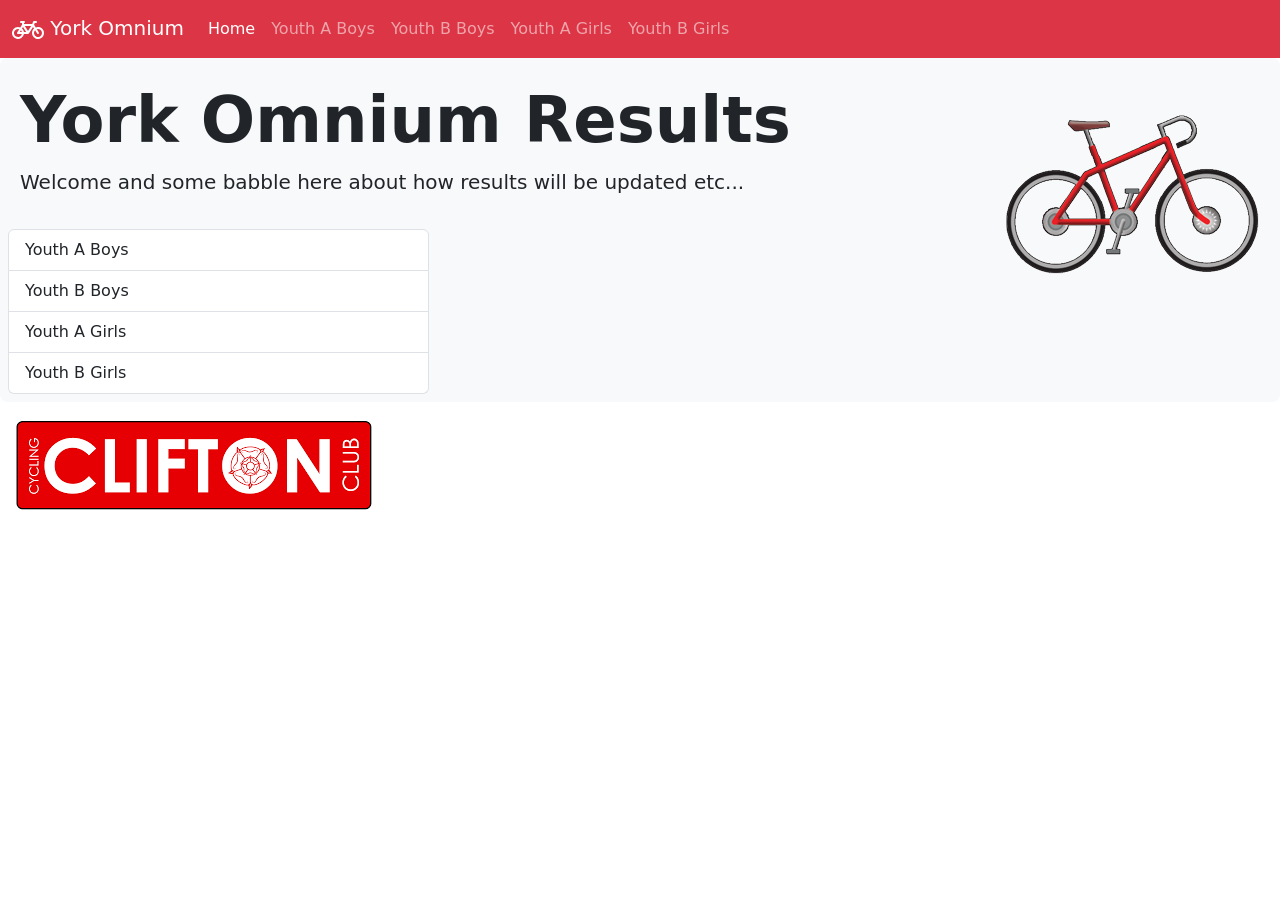
==== index.html @ 7e117fd5 "Update clifton image size" ====
<!doctype html>
<html lang="en">
  <head>
    <title>York Omnium 2022</title>
    <meta charset="utf-8">
    <meta name="viewport" content="width=device-width, initial-scale=1">
    <meta name="description" content="York Omnium 2022">

    <link rel="icon" type="image/x-icon" href="favicon.ico">
    <link href="main.css" rel="stylesheet" />
    <link href="https://cdn.jsdelivr.net/npm/bootstrap@5.2.0-beta1/dist/css/bootstrap.min.css" rel="stylesheet" integrity="sha384-0evHe/X+R7YkIZDRvuzKMRqM+OrBnVFBL6DOitfPri4tjfHxaWutUpFmBp4vmVor" crossorigin="anonymous">
    <script src="https://cdn.jsdelivr.net/npm/bootstrap@5.2.0-beta1/dist/js/bootstrap.bundle.min.js" integrity="sha384-pprn3073KE6tl6bjs2QrFaJGz5/SUsLqktiwsUTF55Jfv3qYSDhgCecCxMW52nD2" crossorigin="anonymous"></script>
</head>

<body>
    <nav class="navbar navbar-expand-md navbar-dark bg-danger">
        <div class="container-fluid">
          <a href="./" class="navbar-brand">
            <svg xmlns="http://www.w3.org/2000/svg" width="32" height="32" fill="currentColor" class="bi bi-bicycle" viewBox="0 0 16 16">
              <path d="M4 4.5a.5.5 0 0 1 .5-.5H6a.5.5 0 0 1 0 1v.5h4.14l.386-1.158A.5.5 0 0 1 11 4h1a.5.5 0 0 1 0 1h-.64l-.311.935.807 1.29a3 3 0 1 1-.848.53l-.508-.812-2.076 3.322A.5.5 0 0 1 8 10.5H5.959a3 3 0 1 1-1.815-3.274L5 5.856V5h-.5a.5.5 0 0 1-.5-.5zm1.5 2.443-.508.814c.5.444.85 1.054.967 1.743h1.139L5.5 6.943zM8 9.057 9.598 6.5H6.402L8 9.057zM4.937 9.5a1.997 1.997 0 0 0-.487-.877l-.548.877h1.035zM3.603 8.092A2 2 0 1 0 4.937 10.5H3a.5.5 0 0 1-.424-.765l1.027-1.643zm7.947.53a2 2 0 1 0 .848-.53l1.026 1.643a.5.5 0 1 1-.848.53L11.55 8.623z"/>
            </svg>
            York Omnium
          </a>
          <button class="navbar-toggler" type="button" data-bs-toggle="collapse" data-bs-target="#navbarCollapse" aria-controls="navbarCollapse" aria-expanded="false" aria-label="Toggle navigation">
            <span class="navbar-toggler-icon"></span>
          </button>
          <div class="collapse navbar-collapse" id="navbarCollapse">
            <ul class="navbar-nav me-auto mb-2 mb-md-0">
              <li class="nav-item">
                <a class="nav-link active" aria-current="page" href="./">Home</a>
              </li>
              <li class="nav-item">
                <a class="nav-link" href="./youth-a-boys.html">Youth A Boys</a>
              </li>
              <li class="nav-item">
                <a class="nav-link" href="./youth-b-boys.html">Youth B Boys</a>
              </li>
              <li class="nav-item">
                <a class="nav-link" href="./youth-a-girls.html">Youth A Girls</a>
              </li>
              <li class="nav-item">
                <a class="nav-link" href="./youth-b-girls.html">Youth B Girls</a>
              </li>
            </ul>
          </div>
        </div>
      </nav>

      <main>
        <div id="intro" class="p-2 bg-light rounded-3">
            <div class="container-fluid py-3">
              <h1 class="display-3 fw-bold">York Omnium Results</h1>
              <p class="col-md-8 fs-5">Welcome and some babble here about how results will be updated etc...</p>
            </div>

            <div class="list-group col-md-4">
                <a href="./youth-a-boys.html" class="list-group-item list-group-item-action">Youth A Boys</a>
                <a href="./youth-b-boys.html" class="list-group-item list-group-item-action">Youth B Boys</a>
                <a href="./youth-a-girls.html" class="list-group-item list-group-item-action">Youth A Girls</a>
                <a href="./youth-b-girls.html" class="list-group-item list-group-item-action">Youth B Girls</a>
              </div>
          </div>
      </main>

      <footer class="footer">
          <img src="images/clifton-cc.png" />
      </footer>
</body>

</html>
---- main.css ----
@media only screen and (orientation: portrait) and (max-width: 640px) {
  table td:nth-child(2),
  table th:nth-child(2),
  table td:nth-child(4),
  table th:nth-child(4),
  table td:nth-child(7),
  table th:nth-child(7),
  table td:nth-child(8),
  table th:nth-child(8),
  table td:nth-child(9),
  table th:nth-child(9),
  table td:nth-child(10),
  table th:nth-child(10),
  table td:nth-child(11),
  table th:nth-child(11),
  table td:nth-child(12),
  table th:nth-child(12) { display: none; }
}

.table-condensed {
  font-size: 90%;
}

.table-condensed td, .table-condensed th {
  padding: 0.25rem 0.25rem
}

@media only screen and (min-width: 768px) {
    main #intro  {
      background-image: url('images/bike.png');
      background-position: top 10px right 20px;
      background-repeat: no-repeat;
    }
}

@media only screen and (orientation: landscape) and (min-width: 640px) {
  #orientationInfo {
    display: none;
  }
}

@media only screen and (orientation: portrait) and (max-width: 640px) {
  #orientationInfo {
    display: block;
    font-size: 90%;
  }
}

.navbar div > a > svg {
  vertical-align: top;
}

@media (max-width: 400px) {
  body footer img {
    width: 100%;
  }
}

footer img {
  width: 388px;
}
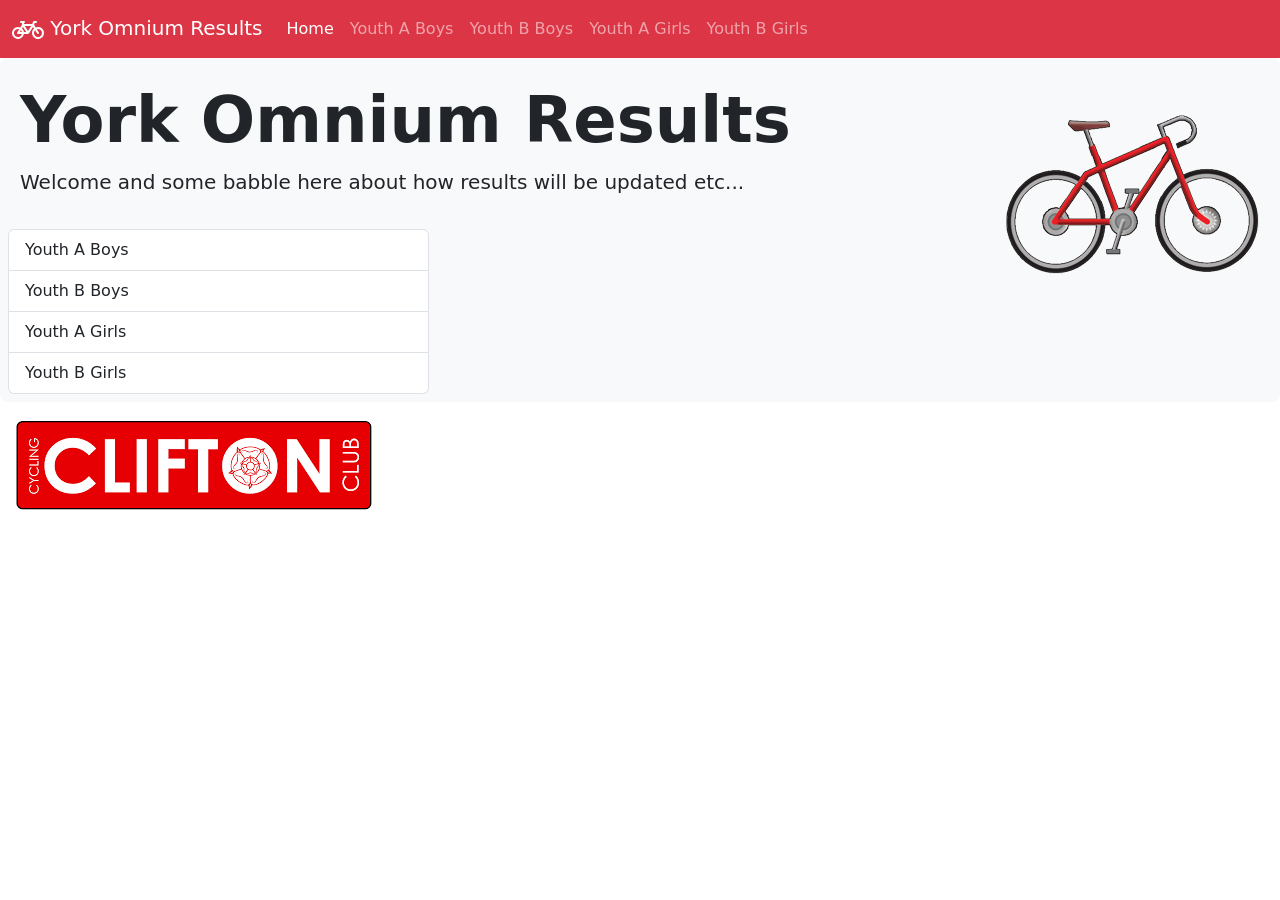
==== commit d8198ecf: "Update title" ====
--- a/index.html
+++ b/index.html
@@ -19,7 +19,7 @@
             <svg xmlns="http://www.w3.org/2000/svg" width="32" height="32" fill="currentColor" class="bi bi-bicycle" viewBox="0 0 16 16">
               <path d="M4 4.5a.5.5 0 0 1 .5-.5H6a.5.5 0 0 1 0 1v.5h4.14l.386-1.158A.5.5 0 0 1 11 4h1a.5.5 0 0 1 0 1h-.64l-.311.935.807 1.29a3 3 0 1 1-.848.53l-.508-.812-2.076 3.322A.5.5 0 0 1 8 10.5H5.959a3 3 0 1 1-1.815-3.274L5 5.856V5h-.5a.5.5 0 0 1-.5-.5zm1.5 2.443-.508.814c.5.444.85 1.054.967 1.743h1.139L5.5 6.943zM8 9.057 9.598 6.5H6.402L8 9.057zM4.937 9.5a1.997 1.997 0 0 0-.487-.877l-.548.877h1.035zM3.603 8.092A2 2 0 1 0 4.937 10.5H3a.5.5 0 0 1-.424-.765l1.027-1.643zm7.947.53a2 2 0 1 0 .848-.53l1.026 1.643a.5.5 0 1 1-.848.53L11.55 8.623z"/>
             </svg>
-            York Omnium
+            York Omnium Results
           </a>
           <button class="navbar-toggler" type="button" data-bs-toggle="collapse" data-bs-target="#navbarCollapse" aria-controls="navbarCollapse" aria-expanded="false" aria-label="Toggle navigation">
             <span class="navbar-toggler-icon"></span>
--- a/main.css
+++ b/main.css
@@ -58,4 +58,10 @@
 
 footer img {
   width: 388px;
+}
+
+@media (max-width: 575.98px) {
+  #reloadText {
+    display: none;
+  }
 }
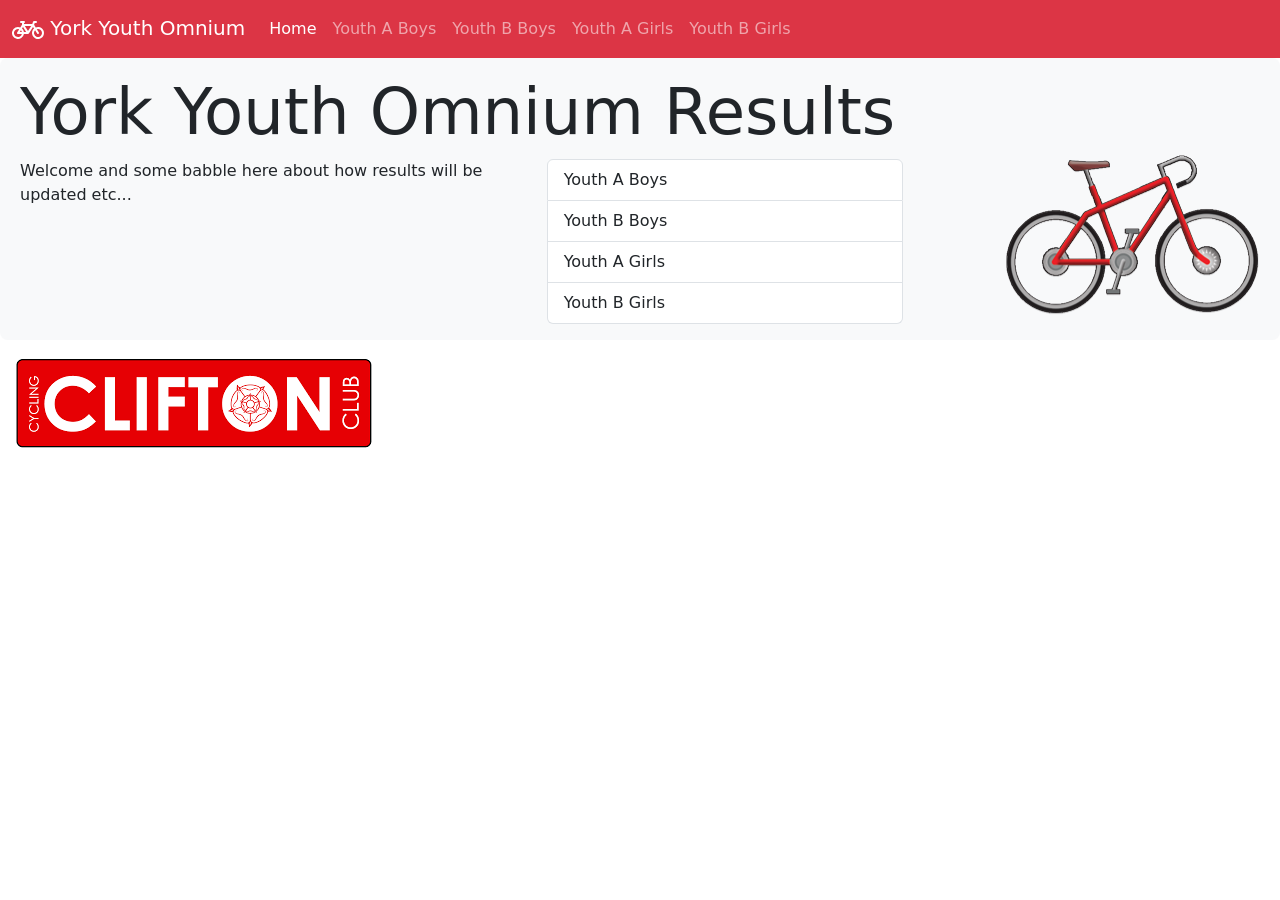
==== commit be4089e3: "Add youth to titles" ====
--- a/index.html
+++ b/index.html
@@ -1,7 +1,7 @@
 <!doctype html>
 <html lang="en">
   <head>
-    <title>York Omnium 2022</title>
+    <title>York Youth Omnium 2022</title>
     <meta charset="utf-8">
     <meta name="viewport" content="width=device-width, initial-scale=1">
     <meta name="description" content="York Omnium 2022">
@@ -19,7 +19,7 @@
             <svg xmlns="http://www.w3.org/2000/svg" width="32" height="32" fill="currentColor" class="bi bi-bicycle" viewBox="0 0 16 16">
               <path d="M4 4.5a.5.5 0 0 1 .5-.5H6a.5.5 0 0 1 0 1v.5h4.14l.386-1.158A.5.5 0 0 1 11 4h1a.5.5 0 0 1 0 1h-.64l-.311.935.807 1.29a3 3 0 1 1-.848.53l-.508-.812-2.076 3.322A.5.5 0 0 1 8 10.5H5.959a3 3 0 1 1-1.815-3.274L5 5.856V5h-.5a.5.5 0 0 1-.5-.5zm1.5 2.443-.508.814c.5.444.85 1.054.967 1.743h1.139L5.5 6.943zM8 9.057 9.598 6.5H6.402L8 9.057zM4.937 9.5a1.997 1.997 0 0 0-.487-.877l-.548.877h1.035zM3.603 8.092A2 2 0 1 0 4.937 10.5H3a.5.5 0 0 1-.424-.765l1.027-1.643zm7.947.53a2 2 0 1 0 .848-.53l1.026 1.643a.5.5 0 1 1-.848.53L11.55 8.623z"/>
             </svg>
-            York Omnium Results
+            York Youth Omnium
           </a>
           <button class="navbar-toggler" type="button" data-bs-toggle="collapse" data-bs-target="#navbarCollapse" aria-controls="navbarCollapse" aria-expanded="false" aria-label="Toggle navigation">
             <span class="navbar-toggler-icon"></span>
@@ -48,22 +48,27 @@
 
       <main>
         <div id="intro" class="p-2 bg-light rounded-3">
-            <div class="container-fluid py-3">
-              <h1 class="display-3 fw-bold">York Omnium Results</h1>
-              <p class="col-md-8 fs-5">Welcome and some babble here about how results will be updated etc...</p>
+            <div class="container-fluid py-2">
+              <h1 class="display-3">York Youth Omnium Results</h1>
+              <div class="row">
+                <div class="col-md-5">
+                  <p class="">Welcome and some babble here about how results will be updated etc...</p>
+                </div>
+                <div class="col-md-7">
+                  <div class="list-group col-md-6">
+                    <a href="./youth-a-boys.html" class="list-group-item list-group-item-action">Youth A Boys</a>
+                    <a href="./youth-b-boys.html" class="list-group-item list-group-item-action">Youth B Boys</a>
+                    <a href="./youth-a-girls.html" class="list-group-item list-group-item-action">Youth A Girls</a>
+                    <a href="./youth-b-girls.html" class="list-group-item list-group-item-action">Youth B Girls</a>
+                  </div>
+                </div>
             </div>
-
-            <div class="list-group col-md-4">
-                <a href="./youth-a-boys.html" class="list-group-item list-group-item-action">Youth A Boys</a>
-                <a href="./youth-b-boys.html" class="list-group-item list-group-item-action">Youth B Boys</a>
-                <a href="./youth-a-girls.html" class="list-group-item list-group-item-action">Youth A Girls</a>
-                <a href="./youth-b-girls.html" class="list-group-item list-group-item-action">Youth B Girls</a>
-              </div>
+            </div>
           </div>
       </main>
 
       <footer class="footer">
-          <img src="images/clifton-cc.png" />
+          <img class="img-fluid" src="images/clifton-cc.png" alt="Clifton CC Logo" />
       </footer>
 </body>
 
--- a/main.css
+++ b/main.css
@@ -1,4 +1,4 @@
-@media only screen and (orientation: portrait) and (max-width: 640px) {
+@media only screen and (max-width: 640px) {
   table td:nth-child(2),
   table th:nth-child(2),
   table td:nth-child(4),
@@ -17,51 +17,47 @@
   table th:nth-child(12) { display: none; }
 }
 
-.table-condensed {
+#resultsTable {
   font-size: 90%;
-}
-
-.table-condensed td, .table-condensed th {
-  padding: 0.25rem 0.25rem
 }
 
 @media only screen and (min-width: 768px) {
     main #intro  {
       background-image: url('images/bike.png');
-      background-position: top 10px right 20px;
+      background-position: top 50px right 20px;
       background-repeat: no-repeat;
     }
 }
 
-@media only screen and (orientation: landscape) and (min-width: 640px) {
+#orientationInfo {
+  display: block;
+  font-size: 90%;
+}
+
+@media only screen and (min-width: 640px) {
   #orientationInfo {
     display: none;
   }
 }
 
-@media only screen and (orientation: portrait) and (max-width: 640px) {
-  #orientationInfo {
-    display: block;
-    font-size: 90%;
-  }
+#orientationInfo {
+  padding: 7px 10px 6px 10px;
+}
+
+#orientationInfo button {
+  top: -10px;
 }
 
 .navbar div > a > svg {
   vertical-align: top;
 }
 
-@media (max-width: 400px) {
-  body footer img {
-    width: 100%;
-  }
-}
-
-footer img {
-  width: 388px;
-}
-
 @media (max-width: 575.98px) {
   #reloadText {
     display: none;
   }
+}
+
+#lastUpdated {
+  font-size: 80%;
 }
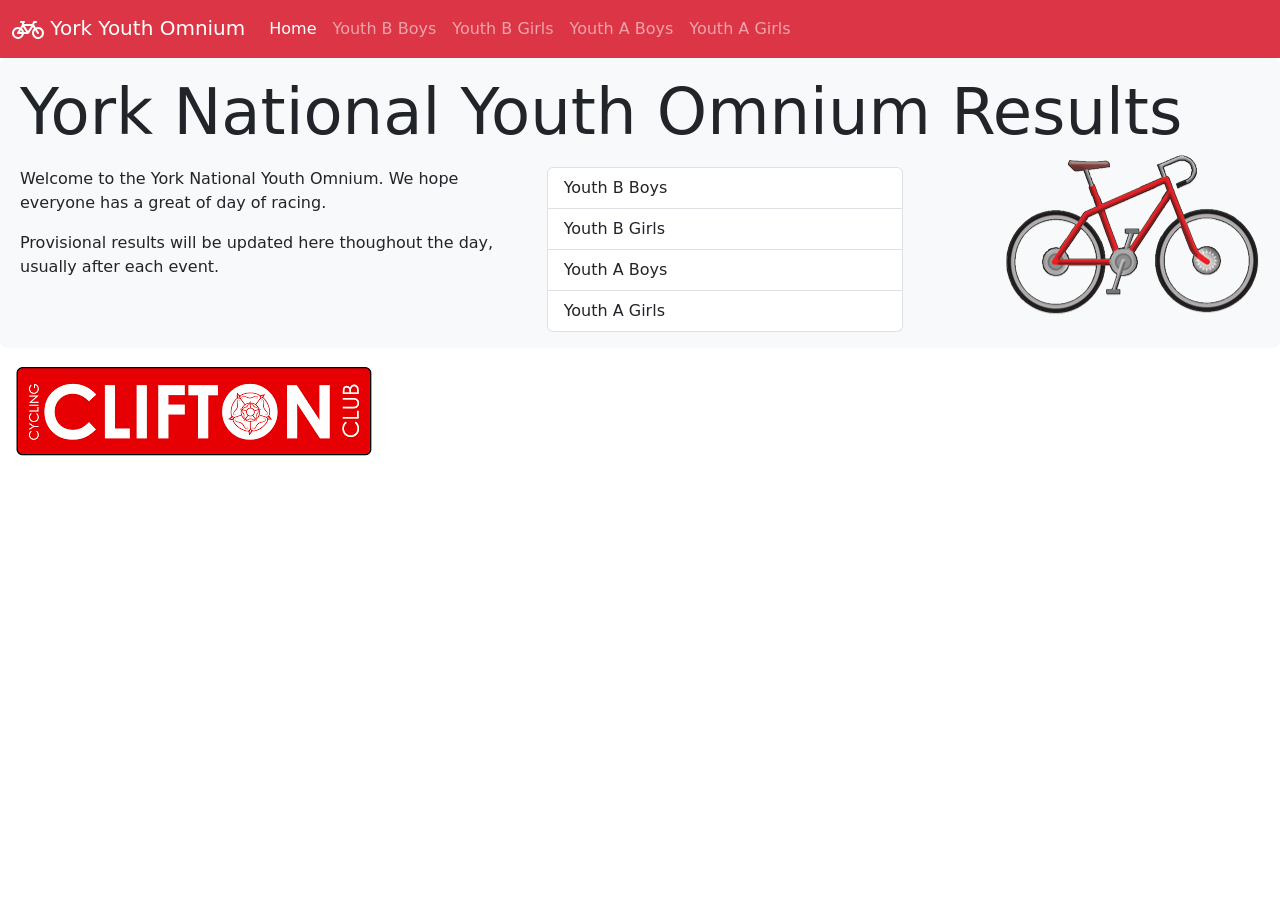
==== commit 0270e3a7: "Update riders" ====
--- a/index.html
+++ b/index.html
@@ -30,16 +30,16 @@
                 <a class="nav-link active" aria-current="page" href="./">Home</a>
               </li>
               <li class="nav-item">
+                <a class="nav-link" href="./youth-b-boys.html">Youth B Boys</a>
+              </li>
+              <li class="nav-item">
+                <a class="nav-link" href="./youth-b-girls.html">Youth B Girls</a>
+              </li>
+              <li class="nav-item">
                 <a class="nav-link" href="./youth-a-boys.html">Youth A Boys</a>
               </li>
               <li class="nav-item">
-                <a class="nav-link" href="./youth-b-boys.html">Youth B Boys</a>
-              </li>
-              <li class="nav-item">
                 <a class="nav-link" href="./youth-a-girls.html">Youth A Girls</a>
-              </li>
-              <li class="nav-item">
-                <a class="nav-link" href="./youth-b-girls.html">Youth B Girls</a>
               </li>
             </ul>
           </div>
@@ -49,20 +49,21 @@
       <main>
         <div id="intro" class="p-2 bg-light rounded-3">
             <div class="container-fluid py-2">
-              <h1 class="display-3">York Youth Omnium Results</h1>
+              <h1 class="display-3 mb-3">York National Youth Omnium Results</h1>
               <div class="row">
-                <div class="col-md-5">
-                  <p class="">Welcome and some babble here about how results will be updated etc...</p>
+                <div class="col-sm-5">
+                  <p class="">Welcome to the York National Youth Omnium. We hope everyone has a great of day of racing.</p>
+                  <p>Provisional results will be updated here thoughout the day, usually after each event.</p>
                 </div>
-                <div class="col-md-7">
+                <div class="col-sm-7">
                   <div class="list-group col-md-6">
+                    <a href="./youth-b-boys.html" class="list-group-item list-group-item-action">Youth B Boys</a>
+                    <a href="./youth-b-girls.html" class="list-group-item list-group-item-action">Youth B Girls</a>
                     <a href="./youth-a-boys.html" class="list-group-item list-group-item-action">Youth A Boys</a>
-                    <a href="./youth-b-boys.html" class="list-group-item list-group-item-action">Youth B Boys</a>
                     <a href="./youth-a-girls.html" class="list-group-item list-group-item-action">Youth A Girls</a>
-                    <a href="./youth-b-girls.html" class="list-group-item list-group-item-action">Youth B Girls</a>
                   </div>
                 </div>
-            </div>
+              </div>
             </div>
           </div>
       </main>
--- a/main.css
+++ b/main.css
@@ -19,6 +19,12 @@
 
 #resultsTable {
   font-size: 90%;
+  width: inherit !important;
+}
+
+#resultsTable_wrapper div {
+  margin: 0;
+  padding: 0;
 }
 
 @media only screen and (min-width: 768px) {
@@ -54,7 +60,7 @@
 
 @media (max-width: 575.98px) {
   #reloadText {
-    display: none;
+    font-size: 80%;
   }
 }
 
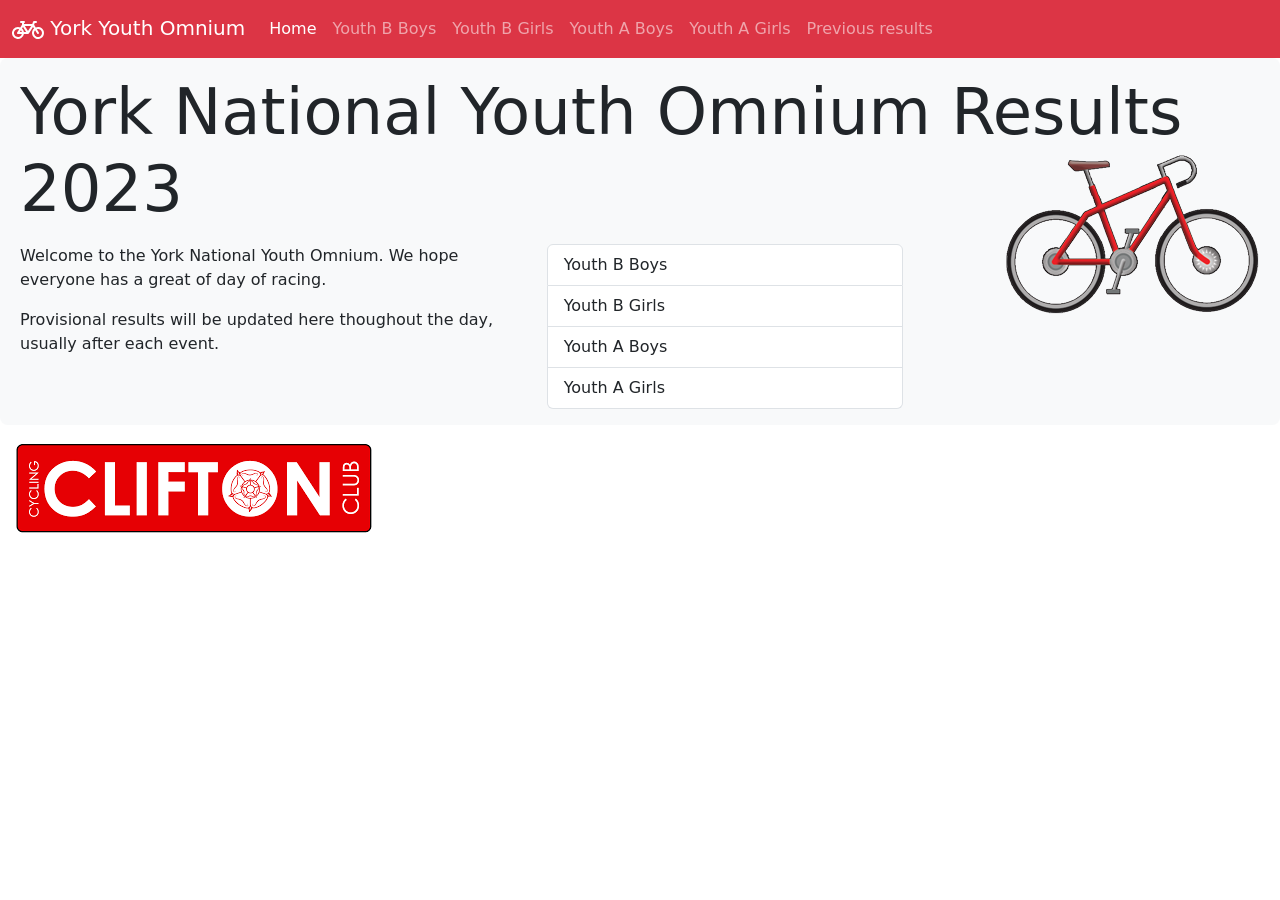
==== commit 3d8a8daf: "Update for 2023" ====
--- a/index.html
+++ b/index.html
@@ -1,7 +1,7 @@
 <!doctype html>
 <html lang="en">
   <head>
-    <title>York Youth Omnium 2022</title>
+    <title>York Youth Omnium</title>
     <meta charset="utf-8">
     <meta name="viewport" content="width=device-width, initial-scale=1">
     <meta name="description" content="York Omnium 2022">
@@ -41,6 +41,9 @@
               <li class="nav-item">
                 <a class="nav-link" href="./youth-a-girls.html">Youth A Girls</a>
               </li>
+              <li class="nav-item">
+                <a class="nav-link" href="./archive">Previous results</a>
+              </li>
             </ul>
           </div>
         </div>
@@ -49,7 +52,7 @@
       <main>
         <div id="intro" class="p-2 bg-light rounded-3">
             <div class="container-fluid py-2">
-              <h1 class="display-3 mb-3">York National Youth Omnium Results</h1>
+              <h1 class="display-3 mb-3">York National Youth Omnium Results 2023</h1>
               <div class="row">
                 <div class="col-sm-5">
                   <p class="">Welcome to the York National Youth Omnium. We hope everyone has a great of day of racing.</p>
